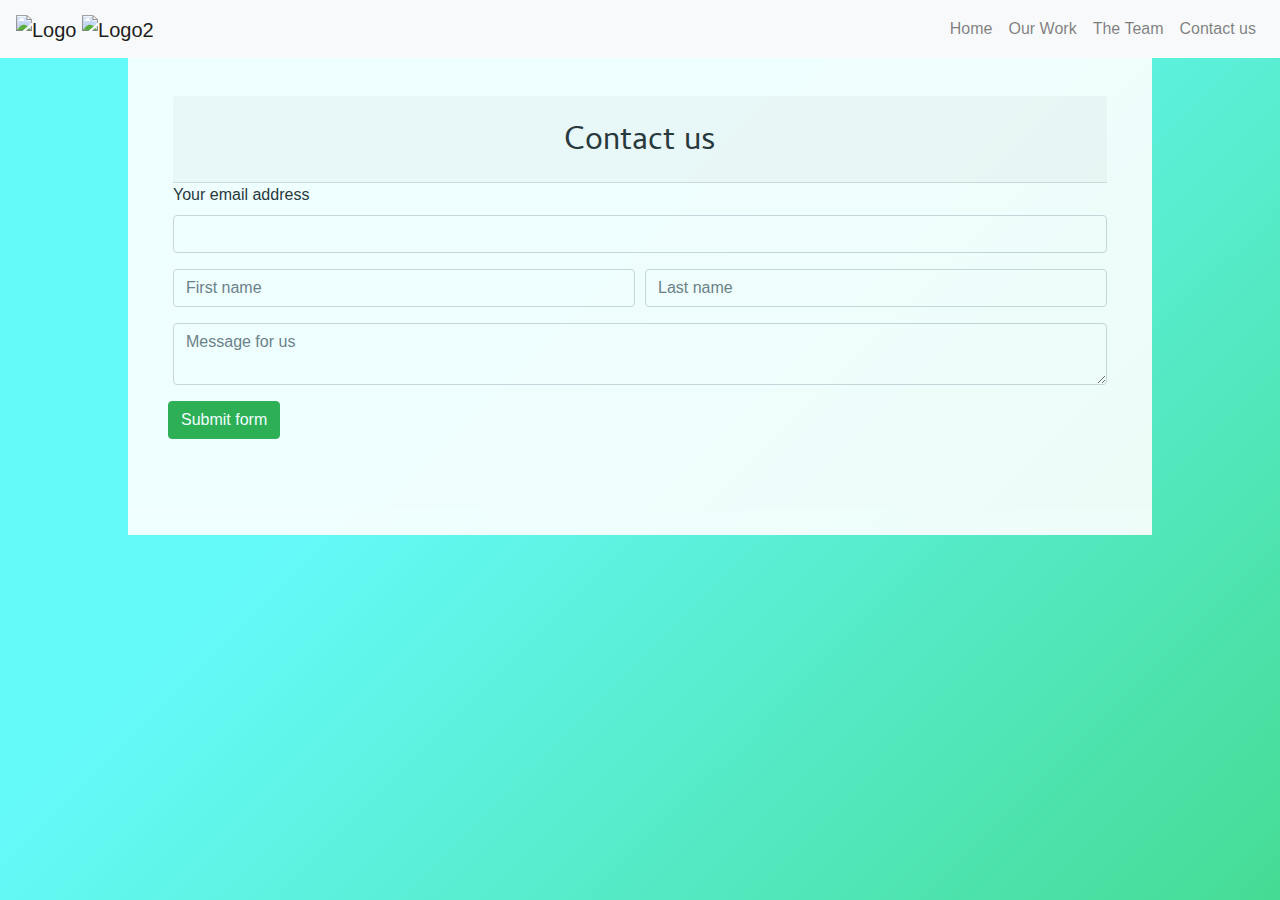
==== contact_us.html @ cbb21832 "Add files via upload" ====
<!DOCTYPE html>
<html lang="en">

<head>

    <meta charset="utf-8">
    <meta name="viewport" content="width=device-width, initial-scale=1, shrink-to-fit=no">
    <meta name="description" content="Business website">
    <meta name="author" content="Marek Sviderski & Duarte Campos">

    <title>DFJ development</title>
    <link rel="shortcut icon" href="https://i.ibb.co/vc0HR4j/logo.png" type="image/x-icon">
    <!-- Boostrap style list -->
    <link rel="stylesheet" href="https://stackpath.bootstrapcdn.com/bootstrap/4.4.1/css/bootstrap.min.css" integrity="sha384-Vkoo8x4CGsO3+Hhxv8T/Q5PaXtkKtu6ug5TOeNV6gBiFeWPGFN9MuhOf23Q9Ifjh" crossorigin="anonymous">
    <!-- Custom fonts -->
    <link href="https://fonts.googleapis.com/css?family=Cambay&display=swap" rel="stylesheet">
    <!-- Custom styles -->
    <link rel="stylesheet" href="./style.css">
</head>

<body data-spy="scroll" data-target=".navbar" data-offset="150">

    <nav class="navbar navbar-expand-sm fixed-top navbar-light bg-light">
        <a class="navbar-brand" href="index.html">
            <img class="img-fluid" src="https://i.ibb.co/vc0HR4j/logo.png" alt="Logo" width="50" height="50">
            <img class="img-fluid" src="https://i.ibb.co/pfKS8TY/Screenshot-2020-02-27-at-15-55-39.png" alt="Logo2" width="250" height="250">
        </a>
        <button class="navbar-toggler" type="button" data-toggle="collapse" data-target="#navbarText" aria-controls="navbarText" aria-expanded="false" aria-label="Toggle navigation">
            <span class="navbar-toggler-icon"></span>
        </button>
        <div class="collapse navbar-collapse" id="navbarText">
            <ul class="navbar-nav ml-auto nav-pills">
                <li class="nav-item">
                    <a class="nav-link" href="index.html">Home</a>
                </li>
                <li class="nav-item">
                    <a class="nav-link" href="our_work.html">Our Work</a>
                </li>
                <li class="nav-item">
                    <a class="nav-link" href="main_roles.html">The Team</a>
                </li>
                <li class="nav-item">
                    <a class="nav-link" href="contact_us.html">Contact us</a>
                </li>
            </ul>
        </div>
    </nav>

    <div class="container main_container">
    <div class="container pt-5 pb-5 " id="contact_us">
        <div class="container pt-5 pb-5">
            <div class="card-header">
                <h2 class="text-center mt-3">Contact us</h2 class="text-center">
            </div>
            <form id="contact-form" class="needs-validation" action="https://formspree.io/xknrqvov" method="POST">
                <div class="from-row">
                    <div class="form-group">
                        <label for="email_input">Your email address</label>
                        <input type="email" id="email_input" class="form-control" required>
                    </div>
                </div>

                <div class="form-row">
                    <div class="col">
                        <input type="text" class="form-control" id="form_firstname" placeholder="First name">
                    </div>
                    <div class="col">
                        <input type="text" class="form-control" id="form_lastname" placeholder="Last name">
                    </div>
                </div>
                <div class="from-row mb-3 mt-3">
                    <textarea class="form-control" id="validationTextarea" placeholder="Message for us" required></textarea>
                </div>
                <div class="form-row">
                    <input type="submit" class="btn btn-success" value="Submit form">
                </div>
            </form>
        </div>
    </div>

</div>

<!-- Jquery -->
<script src="https://ajax.googleapis.com/ajax/libs/jquery/3.4.1/jquery.min.js"></script>
<!-- Popper JS -->
<script src="https://cdn.jsdelivr.net/npm/popper.js@1.16.0/dist/umd/popper.min.js " integrity="sha384-Q6E9RHvbIyZFJoft+2mJbHaEWldlvI9IOYy5n3zV9zzTtmI3UksdQRVvoxMfooAo " crossorigin="anonymous "></script>
<!-- Boostrap -->
<script src="https://stackpath.bootstrapcdn.com/bootstrap/4.4.1/js/bootstrap.min.js " integrity="sha384-wfSDF2E50Y2D1uUdj0O3uMBJnjuUD4Ih7YwaYd1iqfktj0Uod8GCExl3Og8ifwB6 " crossorigin="anonymous "></script>
<!--EmailJS API-->
<script type="text/javascript" src="https://cdn.jsdelivr.net/npm/emailjs-com@2.4.1/dist/email.min.js"></script>
<!-- Custome JS -->
<script src="./main.js"></script>

</body>

</html>
---- style.css ----
body {
    position: relative;
    background: rgb(101, 250, 250);
    background: linear-gradient(135deg, rgba(101, 250, 250, 1) 15%, rgba(30, 180, 18, 1) 72%, rgba(0, 131, 112, 1) 100%);
    background-size: 300% 300%;
}

html {
    scroll-behavior: smooth;
}

.logo-picture {
    display: block;
    margin-left: auto;
    margin-right: auto;
    width: 60%;
}

.main_container {
    max-width: 80vw;
    background-color: white;
    opacity: 0.9;
}

.avatars {
    width: 50%;
}

.card_role {
    border: none;
}

.card {
    border: none;
}

h2,
h3 {
    font-family: 'Cambay', sans-serif;
}



.nav-pills>li.active>a{
    background-color: rgba(43, 255, 0, 0.986);
}
.nav-pills>li.active>a:focus{
    background-color: rgba(43, 255, 0, 0.986);
}
.nav-pills>li.active>a:hover {
    background-color: rgba(43, 255, 0, 0.986);
}
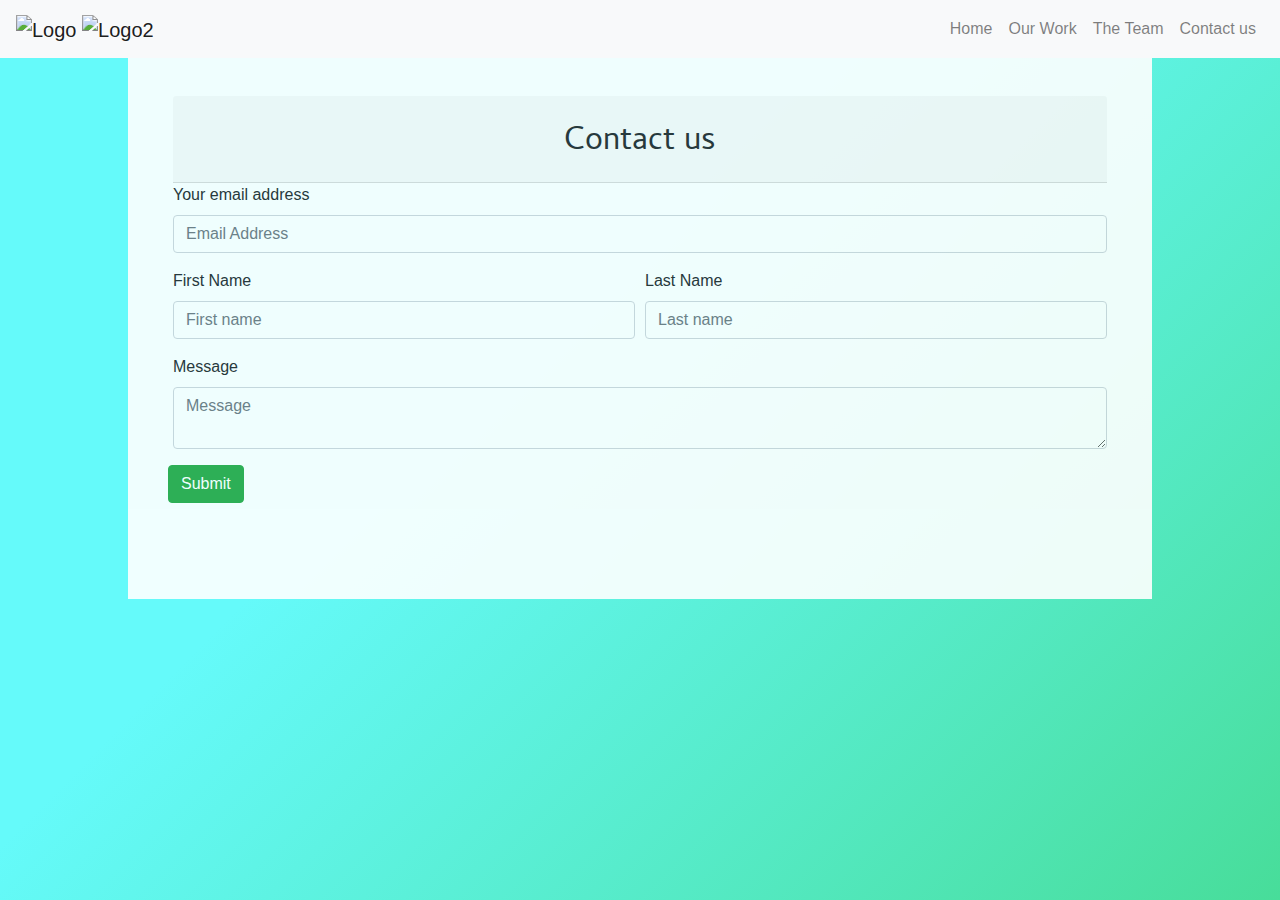
==== commit 9acd73e2: "New Changes" ====
--- a/contact_us.html
+++ b/contact_us.html
@@ -56,23 +56,26 @@
                 <div class="from-row">
                     <div class="form-group">
                         <label for="email_input">Your email address</label>
-                        <input type="email" id="email_input" class="form-control" required>
+                        <input type="email" id="email_input" class="form-control" required placeholder="Email Address">
                     </div>
                 </div>
 
                 <div class="form-row">
                     <div class="col">
+                        <label for="form_firstname">First Name</label>
                         <input type="text" class="form-control" id="form_firstname" placeholder="First name">
                     </div>
                     <div class="col">
+                        <label for="form_lastname">Last Name</label>
                         <input type="text" class="form-control" id="form_lastname" placeholder="Last name">
                     </div>
                 </div>
                 <div class="from-row mb-3 mt-3">
-                    <textarea class="form-control" id="validationTextarea" placeholder="Message for us" required></textarea>
+                    <label for="validationTextarea">Message</label>
+                    <textarea class="form-control" id="validationTextarea" placeholder="Message" required></textarea>
                 </div>
                 <div class="form-row">
-                    <input type="submit" class="btn btn-success" value="Submit form">
+                    <input type="submit" class="btn btn-success" value="Submit">
                 </div>
             </form>
         </div>
--- a/style.css
+++ b/style.css
@@ -37,6 +37,7 @@
 h2,
 h3 {
     font-family: 'Cambay', sans-serif;
+    text-align: center;
 }
 
 
